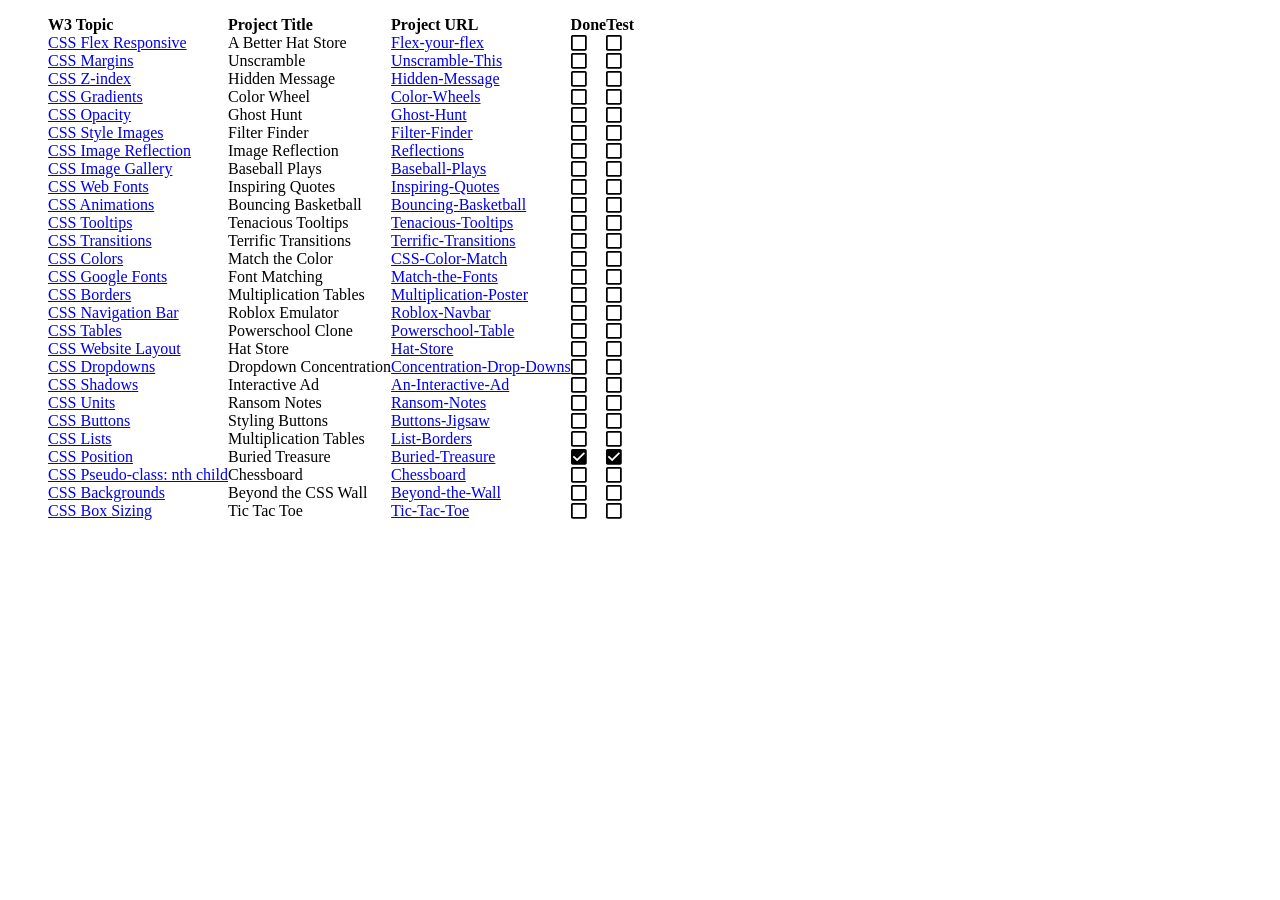
==== index.html @ 3a1cddb7 "123" ====
<!-- saved from url=(0040) -->
<html><head>
    <meta http-equiv="Content-Type" content="text/html; charset=UTF-8">
    <link type="text/css" rel="stylesheet" href="style.css">
    <title>The Jigsaw Projects</title>
</head>
    <body cz-shortcut-listen="true">
        <svg style="display:none;" width="16px" height="16px" viewBox="0 0 16 16" version="1.1" xmlns="http://www.w3.org/2000/svg" xmlns:xlink="http://www.w3.org/1999/xlink">
            <defs>
                <path id="checked-checkbox-id" d="M17,3 L4.75,3 C3.77875,3 3,3.7875 3,4.75 L3,17 C3,17.9625 3.77875,18.75 4.75,18.75 L17,18.75 C17.97125,18.75 18.75,17.9625 18.75,17 L18.75,4.75 C18.75,3.7875 17.97125,3 17,3 L17,3 Z M9.125,15.25 L4.75,10.875 L5.98375,9.64125 L9.125,12.77375 L15.76625,6.1325 L17,7.375 L9.125,15.25 L9.125,15.25 Z" transform="translate(-3.000000, -3.000000)"></path>
                <path id="unchecked-checkbox-id" d="M17,3.75 L17,16 L4.75,16 L4.75,3.75 L17,3.75 L17,3.75 Z M17,2 L4.75,2 C3.7875,2 3,2.7875 3,3.75 L3,16 C3,16.9625 3.7875,17.75 4.75,17.75 L17,17.75 C17.9625,17.75 18.75,16.9625 18.75,16 L18.75,3.75 C18.75,2.7875 17.9625,2 17,2 L17,2 Z" transform="translate(-3.000000, -2.000000)"></path>
            </defs>
        </svg>
        <div class="ritz grid-container" dir="ltr">
            <figure class="table" style="width:100%;">
                <table class="waffle" cellspacing="0" cellpadding="0">
                    <tbody>
                        <tr>
                            <td class="s0" dir="ltr"><strong>W3 Topic</strong></td>
                            <td class="s1" dir="ltr"><strong>Project Title</strong></td>
                            <td class="s1" dir="ltr"><strong>Project URL</strong></td>
                            <td class="s1" dir="ltr"><strong>Done</strong></td>
                            <td class="s1" dir="ltr"><strong>Test</strong></td>
                        </tr>
                        <tr>
                            <td class="s8" dir="ltr"><a target="_blank" rel="noopener noreferrer" href="https://www.w3schools.com/css/css3_flexbox_responsive.asp">CSS Flex Responsive</a></td>
                            <td class="s4" dir="ltr">A Better Hat Store</td>
                            <td class="s5" dir="ltr"><a target="_blank" rel="noopener noreferrer" href="Flex-your-flex">Flex-your-flex</a></td>
                            <td><svg style="display:inline;" width="16px" height="16px" viewbox="0 0 16 16">
                                    <use href="#unchecked-checkbox-id" fill="#000000"></use>
                                </svg></td>
                            <td class="s6">
                               <svg style="display:inline;" width="16px" height="16px" viewbox="0 0 16 16">
                                    <use href="#unchecked-checkbox-id" fill="#000000"></use>
                                </svg>
                            </td>
                        </tr>
                        <tr>
                            <td class="s8" dir="ltr"><a target="_blank" rel="noopener noreferrer" href="https://www.w3schools.com/css/css_margin.asp">CSS Margins</a></td>
                            <td class="s4" dir="ltr">Unscramble</td>
                            <td class="s5" dir="ltr"><a target="_blank" rel="noopener noreferrer" href="Unscramble-This">Unscramble-This</a></td>
                            <td><svg style="display:inline;" width="16px" height="16px" viewbox="0 0 16 16">
                                    <use href="#unchecked-checkbox-id" fill="#000000"></use>
                                </svg></td>
                            <td class="s6" dir="ltr">
                               <svg style="display:inline;" width="16px" height="16px" viewbox="0 0 16 16">
                                    <use href="#unchecked-checkbox-id" fill="#000000"></use>
                                </svg>
                            </td>
                        </tr>
                        <tr>
                            <td class="s8" dir="ltr"><a target="_blank" rel="noopener noreferrer" href="https://www.w3schools.com/css/css_z-index.asp">CSS Z-index</a></td>
                            <td class="s4" dir="ltr">Hidden Message</td>
                            <td class="s5"><a target="_blank" rel="noopener noreferrer" href="Hidden-Message">Hidden-Message</a></td>
                            <td><svg style="display:inline;" width="16px" height="16px" viewbox="0 0 16 16">
                                    <use href="#unchecked-checkbox-id" fill="#000000"></use>
                                </svg></td>
                            <td class="s6" dir="ltr">
                               <svg style="display:inline;" width="16px" height="16px" viewbox="0 0 16 16">
                                    <use href="#unchecked-checkbox-id" fill="#000000"></use>
                                </svg>
                            </td>
                        </tr>
                        <tr>
                            <td class="s8" dir="ltr"><a target="_blank" rel="noopener noreferrer" href="https://www.w3schools.com/css/css3_gradients.asp">CSS Gradients</a></td>
                            <td class="s4" dir="ltr">Color Wheel</td>
                            <td class="s5" dir="ltr"><a target="_blank" rel="noopener noreferrer" href="Color-Wheels">Color-Wheels</a></td>
                            <td><svg style="display:inline;" width="16px" height="16px" viewbox="0 0 16 16">
                                    <use href="#unchecked-checkbox-id" fill="#000000"></use>
                                </svg></td>
                            <td class="s6">
                               <svg style="display:inline;" width="16px" height="16px" viewbox="0 0 16 16">
                                    <use href="#unchecked-checkbox-id" fill="#000000"></use>
                                </svg>
                            </td>
                        </tr>
                        <tr>
                            <td class="s8" dir="ltr"><a target="_blank" rel="noopener noreferrer" href="https://www.w3schools.com/css/css_image_transparency.asp">CSS Opacity</a></td>
                            <td class="s4" dir="ltr">Ghost Hunt</td>
                            <td class="s5" dir="ltr"><a target="_blank" rel="noopener noreferrer" href="Ghost-Hunt#index.html">Ghost-Hunt</a></td>
                            <td><svg style="display:inline;" width="16px" height="16px" viewbox="0 0 16 16">
                                    <use href="#unchecked-checkbox-id" fill="#000000"></use>
                                </svg></td>
                            <td class="s6">
                               <svg style="display:inline;" width="16px" height="16px" viewbox="0 0 16 16">
                                    <use href="#unchecked-checkbox-id" fill="#000000"></use>
                                </svg>
                            </td>
                        </tr>
                        <tr>
                            <td class="s8" dir="ltr"><a target="_blank" rel="noopener noreferrer" href="https://www.w3schools.com/css/css3_images.asp">CSS Style Images</a></td>
                            <td class="s4" dir="ltr">Filter Finder</td>
                            <td class="s5" dir="ltr"><a target="_blank" rel="noopener noreferrer" href="Filter-Finder">Filter-Finder</a></td>
                            <td><svg style="display:inline;" width="16px" height="16px" viewbox="0 0 16 16">
                                    <use href="#unchecked-checkbox-id" fill="#000000"></use>
                                </svg></td>
                            <td class="s6">
                               <svg style="display:inline;" width="16px" height="16px" viewbox="0 0 16 16">
                                    <use href="#unchecked-checkbox-id" fill="#000000"></use>
                                </svg>
                            </td>
                        </tr>
                        <tr>
                            <td class="s8" dir="ltr"><a target="_blank" rel="noopener noreferrer" href="https://www.w3schools.com/css/css3_image_reflection.asp">CSS Image Reflection</a></td>
                            <td class="s4" dir="ltr">Image Reflection</td>
                            <td class="s5" dir="ltr"><a target="_blank" rel="noopener noreferrer" href="Reflections">Reflections</a></td>
                            <td><svg style="display:inline;" width="16px" height="16px" viewbox="0 0 16 16">
                                    <use href="#unchecked-checkbox-id" fill="#000000"></use>
                                </svg></td>
                            <td class="s6">
                               <svg style="display:inline;" width="16px" height="16px" viewbox="0 0 16 16">
                                    <use href="#unchecked-checkbox-id" fill="#000000"></use>
                                </svg>
                            </td>
                        </tr>
                        <tr>
                            <td class="s8" dir="ltr"><a target="_blank" rel="noopener noreferrer" href="https://www.w3schools.com/css/css_image_gallery.asp">CSS Image Gallery</a></td>
                            <td class="s4" dir="ltr">Baseball Plays</td>
                            <td class="s5"><a target="_blank" rel="noopener noreferrer" href="Baseball-Plays">Baseball-Plays</a></td>
                            <td><svg style="display:inline;" width="16px" height="16px" viewbox="0 0 16 16">
                                    <use href="#unchecked-checkbox-id" fill="#000000"></use>
                                </svg></td>
                            <td class="s6">
                               <svg style="display:inline;" width="16px" height="16px" viewbox="0 0 16 16">
                                    <use href="#unchecked-checkbox-id" fill="#000000"></use>
                                </svg>
                            </td>
                        </tr>
                        <tr>
                            <td class="s8" dir="ltr"><a target="_blank" rel="noopener noreferrer" href="https://www.w3schools.com/css/css3_fonts.asp">CSS Web Fonts</a></td>
                            <td class="s4" dir="ltr">Inspiring Quotes</td>
                            <td class="s5" dir="ltr"><a target="_blank" rel="noopener noreferrer" href="Inspiring-Quotes">Inspiring-Quotes</a></td>
                            <td><svg style="display:inline;" width="16px" height="16px" viewbox="0 0 16 16">
                                    <use href="#unchecked-checkbox-id" fill="#000000"></use>
                                </svg></td>
                            <td class="s6">
                               <svg style="display:inline;" width="16px" height="16px" viewbox="0 0 16 16">
                                    <use href="#unchecked-checkbox-id" fill="#000000"></use>
                                </svg>
                            </td>
                        </tr>
                        <tr>
                            <td class="s8" dir="ltr"><a target="_blank" rel="noopener noreferrer" href="https://www.w3schools.com/css/css3_animations.asp">CSS Animations</a></td>
                            <td class="s4" dir="ltr">Bouncing Basketball</td>
                            <td class="s5" dir="ltr"><a target="_blank" rel="noopener noreferrer" href="Bouncing-Basketball#index.html">Bouncing-Basketball</a></td>
                            <td><svg style="display:inline;" width="16px" height="16px" viewbox="0 0 16 16">
                                    <use href="#unchecked-checkbox-id" fill="#000000"></use>
                                </svg></td>
                            <td class="s6">
                               <svg style="display:inline;" width="16px" height="16px" viewbox="0 0 16 16">
                                    <use href="#unchecked-checkbox-id" fill="#000000"></use>
                                </svg>
                            </td>
                        </tr>
                        <tr>
                            <td class="s8" dir="ltr"><a target="_blank" rel="noopener noreferrer" href="https://www.w3schools.com/css/css_tooltip.asp">CSS Tooltips</a></td>
                            <td class="s4" dir="ltr">Tenacious Tooltips</td>
                            <td class="s5" dir="ltr"><a target="_blank" rel="noopener noreferrer" href="Tenacious-Tooltips">Tenacious-Tooltips</a></td>
                            <td><svg style="display:inline;" width="16px" height="16px" viewbox="0 0 16 16">
                                    <use href="#unchecked-checkbox-id" fill="#000000"></use>
                                </svg></td>
                            <td class="s6">
                               <svg style="display:inline;" width="16px" height="16px" viewbox="0 0 16 16">
                                    <use href="#unchecked-checkbox-id" fill="#000000"></use>
                                </svg>
                            </td>
                        </tr>
                        <tr>
                            <td class="s8" dir="ltr"><a target="_blank" rel="noopener noreferrer" href="https://www.w3schools.com/css/css3_transitions.asp">CSS Transitions</a></td>
                            <td class="s4" dir="ltr">Terrific Transitions</td>
                            <td class="s5"><a target="_blank" rel="noopener noreferrer" href="Terrific-Transitions">Terrific-Transitions</a></td>
                            <td><svg style="display:inline;" width="16px" height="16px" viewbox="0 0 16 16">
                                    <use href="#unchecked-checkbox-id" fill="#000000"></use>
                                </svg></td>
                            <td class="s6">
                               <svg style="display:inline;" width="16px" height="16px" viewbox="0 0 16 16">
                                    <use href="#unchecked-checkbox-id" fill="#000000"></use>
                                </svg>
                            </td>
                        </tr>
                        <tr>
                            <td class="s8" dir="ltr"><a target="_blank" rel="noopener noreferrer" href="https://www.w3schools.com/css/css3_colors.asp">CSS Colors</a></td>
                            <td class="s4" dir="ltr">Match the Color</td>
                            <td class="s5" dir="ltr"><a target="_blank" rel="noopener noreferrer" href="CSS-Color-Match#index.html">CSS-Color-Match</a></td>
                            <td><svg style="display:inline;" width="16px" height="16px" viewbox="0 0 16 16">
                                    <use href="#unchecked-checkbox-id" fill="#000000"></use>
                                </svg></td>
                            <td class="s6">
                               <svg style="display:inline;" width="16px" height="16px" viewbox="0 0 16 16">
                                    <use href="#unchecked-checkbox-id" fill="#000000"></use>
                                </svg>
                            </td>
                        </tr>
                        <tr>
                            <td class="s8" dir="ltr"><a target="_blank" rel="noopener noreferrer" href="https://www.w3schools.com/css/css_font_google.asp">CSS Google Fonts</a></td>
                            <td class="s4" dir="ltr">Font Matching</td>
                            <td class="s5" dir="ltr"><a target="_blank" rel="noopener noreferrer" href="Match-the-Fonts">Match-the-Fonts</a></td>
                            <td><svg style="display:inline;" width="16px" height="16px" viewbox="0 0 16 16">
                                    <use href="#unchecked-checkbox-id" fill="#000000"></use>
                                </svg></td>
                            <td class="s6">
                               <svg style="display:inline;" width="16px" height="16px" viewbox="0 0 16 16">
                                    <use href="#unchecked-checkbox-id" fill="#000000"></use>
                                </svg>
                            </td>
                        </tr>
                        <tr>
                            <td class="s8" dir="ltr"><a target="_blank" rel="noopener noreferrer" href="https://www.w3schools.com/css/css_border.asp">CSS Borders</a></td>
                            <td class="s4" dir="ltr">Multiplication Tables</td>
                            <td class="s5" dir="ltr"><a target="_blank" rel="noopener noreferrer" href="Multiplication-Poster">Multiplication-Poster</a></td>
                            <td><svg style="display:inline;" width="16px" height="16px" viewbox="0 0 16 16">
                                    <use href="#unchecked-checkbox-id" fill="#000000"></use>
                                </svg></td>
                            <td class="s6">
                               <svg style="display:inline;" width="16px" height="16px" viewbox="0 0 16 16">
                                    <use href="#unchecked-checkbox-id" fill="#000000"></use>
                                </svg>
                            </td>
                        </tr>
                        <tr>
                            <td class="s8" dir="ltr"><a target="_blank" rel="noopener noreferrer" href="https://www.w3schools.com/css/css_navbar.asp">CSS Navigation Bar</a></td>
                            <td class="s4" dir="ltr">Roblox Emulator</td>
                            <td class="s5" dir="ltr"><a target="_blank" rel="noopener noreferrer" href="Roblox-Navbar">Roblox-Navbar</a></td>
                            <td><svg style="display:inline;" width="16px" height="16px" viewbox="0 0 16 16">
                                    <use href="#unchecked-checkbox-id" fill="#000000"></use>
                                </svg></td>
                            <td class="s6">
                               <svg style="display:inline;" width="16px" height="16px" viewbox="0 0 16 16">
                                    <use href="#unchecked-checkbox-id" fill="#000000"></use>
                                </svg>
                            </td>
                        </tr>
                        <tr>
                            <td class="s8" dir="ltr"><a target="_blank" rel="noopener noreferrer" href="https://www.w3schools.com/css/css_table.asp">CSS Tables</a></td>
                            <td class="s4" dir="ltr">Powerschool Clone</td>
                            <td class="s5" dir="ltr"><a target="_blank" rel="noopener noreferrer" href="Powerschool-Table">Powerschool-Table</a></td>
                            <td><svg style="display:inline;" width="16px" height="16px" viewbox="0 0 16 16">
                                    <use href="#unchecked-checkbox-id" fill="#000000"></use>
                                </svg></td>
                            <td class="s6">
                               <svg style="display:inline;" width="16px" height="16px" viewbox="0 0 16 16">
                                    <use href="#unchecked-checkbox-id" fill="#000000"></use>
                                </svg>
                            </td>
                        </tr>
                        <tr>
                            <td class="s8" dir="ltr"><a target="_blank" rel="noopener noreferrer" href="https://www.w3schools.com/css/css_website_layout.asp">CSS Website Layout</a></td>
                            <td class="s4" dir="ltr">Hat Store</td>
                            <td class="s5" dir="ltr"><a target="_blank" rel="noopener noreferrer" href="Hat-Store">Hat-Store</a></td>
                            <td><svg style="display:inline;" width="16px" height="16px" viewbox="0 0 16 16">
                                    <use href="#unchecked-checkbox-id" fill="#000000"></use>
                                </svg></td>
                            <td class="s6">
                               <svg style="display:inline;" width="16px" height="16px" viewbox="0 0 16 16">
                                    <use href="#unchecked-checkbox-id" fill="#000000"></use>
                                </svg>
                            </td>
                        </tr>
                        <tr>
                            <td class="s8" dir="ltr"><a target="_blank" rel="noopener noreferrer" href="https://www.w3schools.com/css/css_dropdowns.asp">CSS Dropdowns</a></td>
                            <td class="s4" dir="ltr">Dropdown Concentration</td>
                            <td class="s5"><a target="_blank" rel="noopener noreferrer" href="Concentration-Drop-Downs">Concentration-Drop-Downs</a></td>
                            <td><svg style="display:inline;" width="16px" height="16px" viewbox="0 0 16 16">
                                    <use href="#unchecked-checkbox-id" fill="#000000"></use>
                                </svg></td>
                            <td class="s6">
                               <svg style="display:inline;" width="16px" height="16px" viewbox="0 0 16 16">
                                    <use href="#unchecked-checkbox-id" fill="#000000"></use>
                                </svg>
                            </td>
                        </tr>
                        <tr>
                            <td class="s8" dir="ltr"><a target="_blank" rel="noopener noreferrer" href="https://www.w3schools.com/css/css3_shadows.asp">CSS Shadows</a></td>
                            <td class="s4" dir="ltr">Interactive Ad</td>
                            <td class="s5" dir="ltr"><a target="_blank" rel="noopener noreferrer" href="An-Interactive-Ad#index.html">An-Interactive-Ad</a></td>
                            <td><svg style="display:inline;" width="16px" height="16px" viewbox="0 0 16 16">
                                    <use href="#unchecked-checkbox-id" fill="#000000"></use>
                                </svg></td>
                            <td class="s6">
                               <svg style="display:inline;" width="16px" height="16px" viewbox="0 0 16 16">
                                    <use href="#unchecked-checkbox-id" fill="#000000"></use>
                                </svg>
                            </td>
                        </tr>
                        <tr>
                            <td class="s8" dir="ltr"><a target="_blank" rel="noopener noreferrer" href="https://www.w3schools.com/cssref/css_units.asp">CSS Units</a></td>
                            <td class="s4" dir="ltr">Ransom Notes</td>
                            <td class="s5" dir="ltr"><a target="_blank" rel="noopener noreferrer" href="Ransom-Notes">Ransom-Notes</a></td>
                            <td><svg style="display:inline;" width="16px" height="16px" viewbox="0 0 16 16">
                                    <use href="#unchecked-checkbox-id" fill="#000000"></use>
                                </svg></td>
                            <td class="s6">
                               <svg style="display:inline;" width="16px" height="16px" viewbox="0 0 16 16">
                                    <use href="#unchecked-checkbox-id" fill="#000000"></use>
                                </svg>
                            </td>
                        </tr>
                        <tr>
                            <td class="s8" dir="ltr"><a target="_blank" rel="noopener noreferrer" href="https://www.w3schools.com/css/css3_buttons.asp">CSS Buttons</a></td>
                            <td class="s4" dir="ltr">Styling Buttons</td>
                            <td class="s5"><a target="_blank" rel="noopener noreferrer" href="Buttons-Jigsaw">Buttons-Jigsaw</a></td>
                            <td><svg style="display:inline;" width="16px" height="16px" viewbox="0 0 16 16">
                                    <use href="#unchecked-checkbox-id" fill="#000000"></use>
                                </svg></td>
                            <td class="s6">
                               <svg style="display:inline;" width="16px" height="16px" viewbox="0 0 16 16">
                                    <use href="#unchecked-checkbox-id" fill="#000000"></use>
                                </svg>
                            </td>
                        </tr>
                        <tr>
                            <td class="s8" dir="ltr"><a target="_blank" rel="noopener noreferrer" href="https://www.w3schools.com/css/css_list.asp">CSS Lists</a></td>
                            <td class="s4" dir="ltr">Multiplication Tables</td>
                            <td class="s5" dir="ltr"><a target="_blank" rel="noopener noreferrer" href="List-Borders">List-Borders</a></td>
                            <td><svg style="display:inline;" width="16px" height="16px" viewbox="0 0 16 16">
                                    <use href="#unchecked-checkbox-id" fill="#000000"></use>
                                </svg></td>
                            <td class="s6">
                               <svg style="display:inline;" width="16px" height="16px" viewbox="0 0 16 16">
                                    <use href="#unchecked-checkbox-id" fill="#000000"></use>
                                </svg>
                            </td>
                        </tr>
                        <tr>
                            <td class="s8" dir="ltr"><a target="_blank" rel="noopener noreferrer" href="https://www.w3schools.com/css/css_positioning.asp">CSS Position</a></td>
                            <td class="s4" dir="ltr">Buried Treasure</td>
                            <td class="s5" dir="ltr"><a target="_blank" rel="noopener noreferrer" href="Buried-Treasure">Buried-Treasure</a></td>
                            <td class="s4" dir="ltr">
                                <svg style="display:inline;" width="16px" height="16px" viewbox="0 0 16 16">
                                    <use href="#checked-checkbox-id" fill="#000000"></use>
                                </svg>
                            </td>
                            <td class="s6" dir="ltr">
                               <svg style="display:inline;" width="16px" height="16px" viewbox="0 0 16 16">
                                    <use href="#checked-checkbox-id" fill="#000000"></use>
                                </svg>
                            </td>
                        </tr>
                        <tr>
                            <td class="s8" dir="ltr"><a target="_blank" rel="noopener noreferrer" href="https://www.w3schools.com/css/css_pseudo_classes.asp">CSS Pseudo-class: nth child</a></td>
                            <td class="s4" dir="ltr">Chessboard</td>
                            <td class="s5" dir="ltr"><a target="_blank" rel="noopener noreferrer" href="Chessboard#index.html">Chessboard</a></td>
                            <td><svg style="display:inline;" width="16px" height="16px" viewbox="0 0 16 16">
                                    <use href="#unchecked-checkbox-id" fill="#000000"></use>
                                </svg></td>
                            <td class="s6">
                               <svg style="display:inline;" width="16px" height="16px" viewbox="0 0 16 16">
                                    <use href="#unchecked-checkbox-id" fill="#000000"></use>
                                </svg>
                            </td>
                        </tr>
                        <tr>
                            <td class="s8" dir="ltr"><a target="_blank" rel="noopener noreferrer" href="https://www.w3schools.com/css/css_background.asp">CSS Backgrounds</a></td>
                            <td class="s4" dir="ltr">Beyond the CSS Wall</td>
                            <td class="s5"><a target="_blank" rel="noopener noreferrer" href="Beyond-the-Wall">Beyond-the-Wall</a></td>
                            <td><svg style="display:inline;" width="16px" height="16px" viewbox="0 0 16 16">
                                    <use href="#unchecked-checkbox-id" fill="#000000"></use>
                                </svg></td>
                            <td class="s6">
                               <svg style="display:inline;" width="16px" height="16px" viewbox="0 0 16 16">
                                    <use href="#unchecked-checkbox-id" fill="#000000"></use>
                                </svg>
                            </td>
                        </tr>
                        <tr>
                            <td class="s8" dir="ltr"><a target="_blank" rel="noopener noreferrer" href="https://www.w3schools.com/css/css3_box-sizing.asp">CSS Box Sizing</a></td>
                            <td class="s4" dir="ltr">Tic Tac Toe</td>
                            <td class="s5" dir="ltr"><a target="_blank" rel="noopener noreferrer" href="Tic-Tac-Toe">Tic-Tac-Toe</a></td>
                            <td><svg style="display:inline;" width="16px" height="16px" viewbox="0 0 16 16">
                                    <use href="#unchecked-checkbox-id" fill="#000000"></use>
                                </svg></td>
                            <td class="s6">
                               <svg style="display:inline;" width="16px" height="16px" viewbox="0 0 16 16">
                                    <use href="#unchecked-checkbox-id" fill="#000000"></use>
                                </svg>
                            </td>
                        </tr>
                    </tbody>
                </table>
            </figure>
        </div>
    </html>
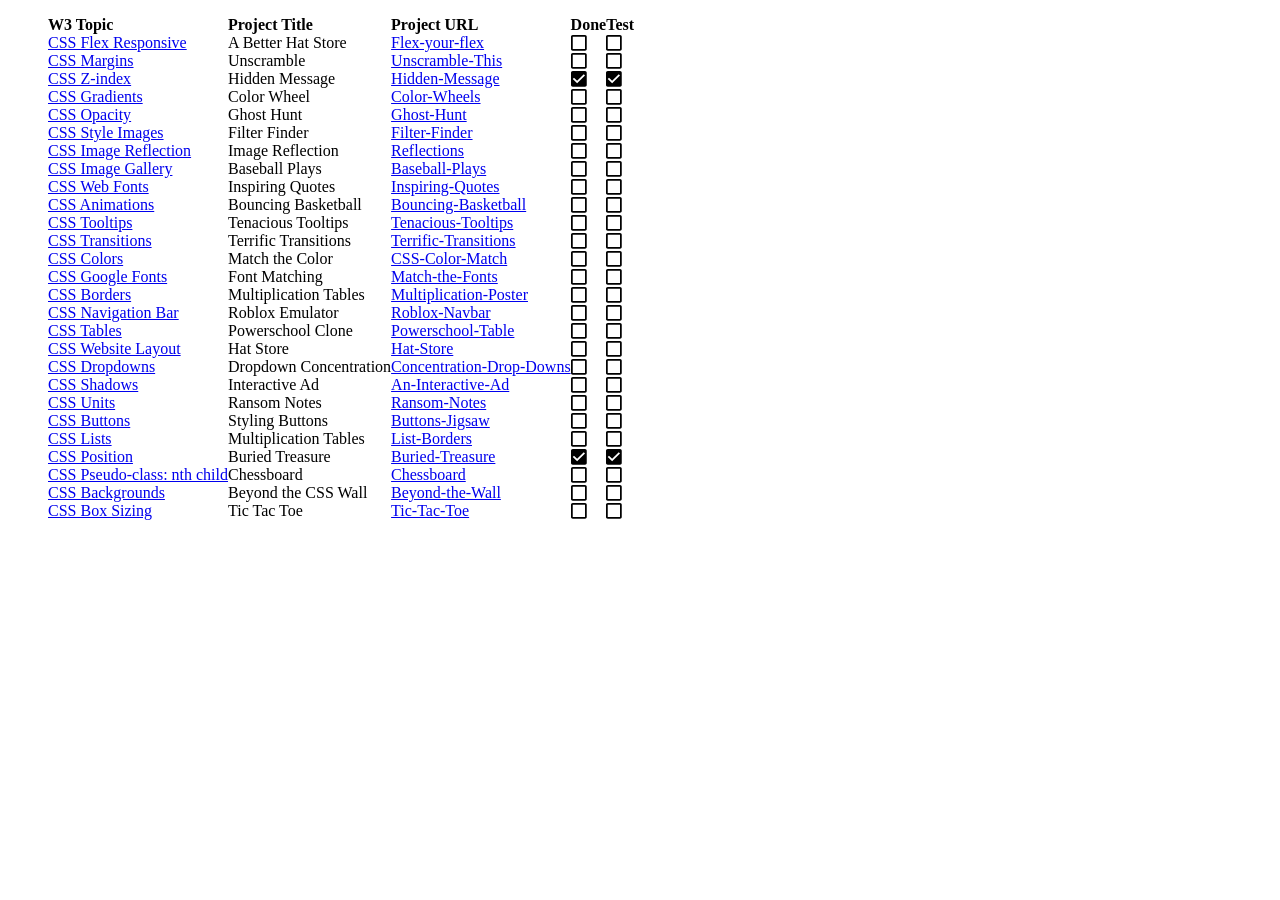
==== commit c37e89eb: "hidden message" ====
--- a/index.html
+++ b/index.html
@@ -54,11 +54,11 @@
                             <td class="s4" dir="ltr">Hidden Message</td>
                             <td class="s5"><a target="_blank" rel="noopener noreferrer" href="Hidden-Message">Hidden-Message</a></td>
                             <td><svg style="display:inline;" width="16px" height="16px" viewbox="0 0 16 16">
-                                    <use href="#unchecked-checkbox-id" fill="#000000"></use>
+                                    <use href="#checked-checkbox-id" fill="#000000"></use>
                                 </svg></td>
                             <td class="s6" dir="ltr">
                                <svg style="display:inline;" width="16px" height="16px" viewbox="0 0 16 16">
-                                    <use href="#unchecked-checkbox-id" fill="#000000"></use>
+                                    <use href="#checked-checkbox-id" fill="#000000"></use>
                                 </svg>
                             </td>
                         </tr>
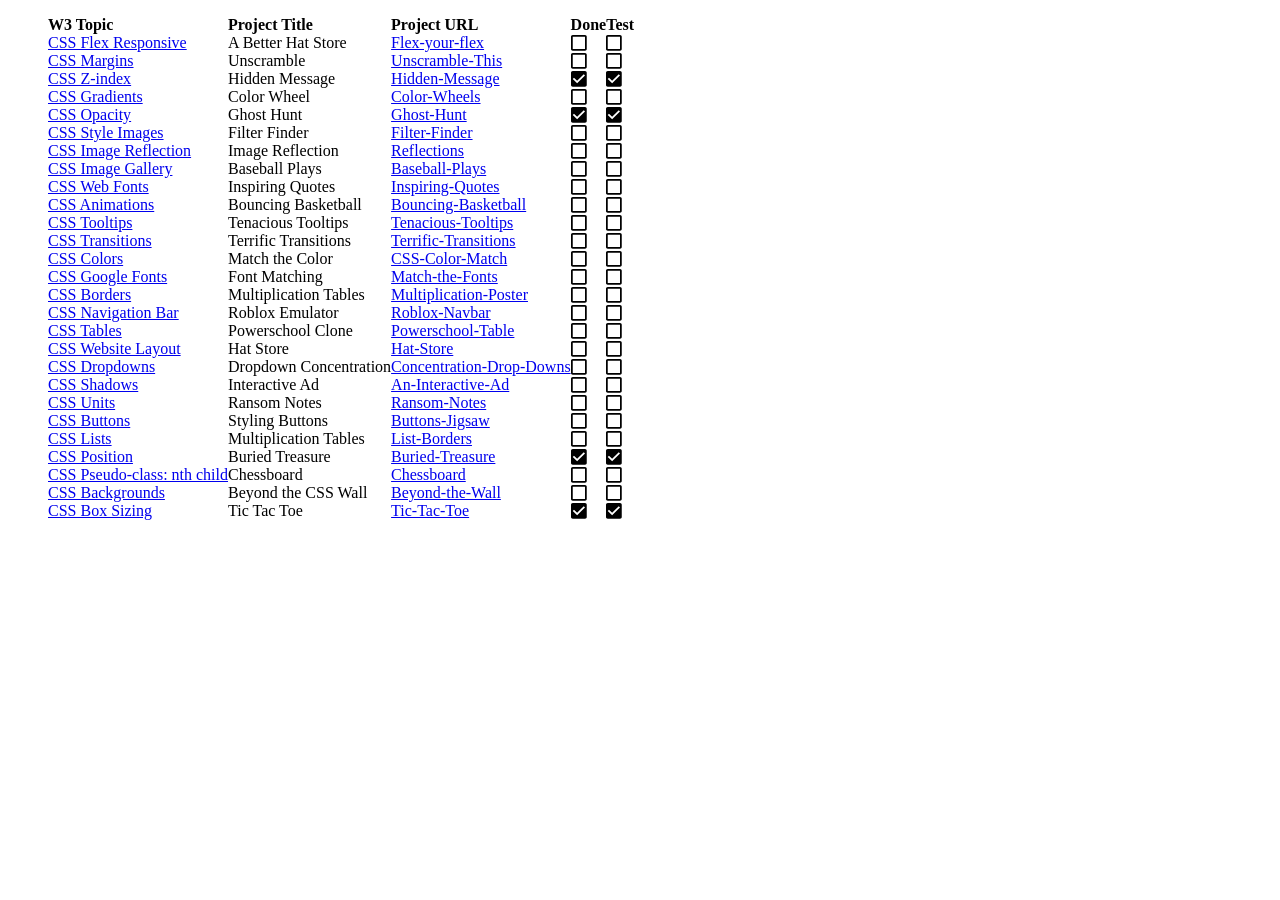
==== commit 1565bc43: "tic tac toe" ====
--- a/index.html
+++ b/index.html
@@ -80,11 +80,11 @@
                             <td class="s4" dir="ltr">Ghost Hunt</td>
                             <td class="s5" dir="ltr"><a target="_blank" rel="noopener noreferrer" href="Ghost-Hunt#index.html">Ghost-Hunt</a></td>
                             <td><svg style="display:inline;" width="16px" height="16px" viewbox="0 0 16 16">
-                                    <use href="#unchecked-checkbox-id" fill="#000000"></use>
-                                </svg></td>
-                            <td class="s6">
-                               <svg style="display:inline;" width="16px" height="16px" viewbox="0 0 16 16">
-                                    <use href="#unchecked-checkbox-id" fill="#000000"></use>
+                                    <use href="#checked-checkbox-id" fill="#000000"></use>
+                                </svg></td>
+                            <td class="s6">
+                               <svg style="display:inline;" width="16px" height="16px" viewbox="0 0 16 16">
+                                    <use href="#checked-checkbox-id" fill="#000000"></use>
                                 </svg>
                             </td>
                         </tr>
@@ -368,11 +368,11 @@
                             <td class="s4" dir="ltr">Tic Tac Toe</td>
                             <td class="s5" dir="ltr"><a target="_blank" rel="noopener noreferrer" href="Tic-Tac-Toe">Tic-Tac-Toe</a></td>
                             <td><svg style="display:inline;" width="16px" height="16px" viewbox="0 0 16 16">
-                                    <use href="#unchecked-checkbox-id" fill="#000000"></use>
-                                </svg></td>
-                            <td class="s6">
-                               <svg style="display:inline;" width="16px" height="16px" viewbox="0 0 16 16">
-                                    <use href="#unchecked-checkbox-id" fill="#000000"></use>
+                                    <use href="#checked-checkbox-id" fill="#000000"></use>
+                                </svg></td>
+                            <td class="s6">
+                               <svg style="display:inline;" width="16px" height="16px" viewbox="0 0 16 16">
+                                    <use href="#checked-checkbox-id" fill="#000000"></use>
                                 </svg>
                             </td>
                         </tr>
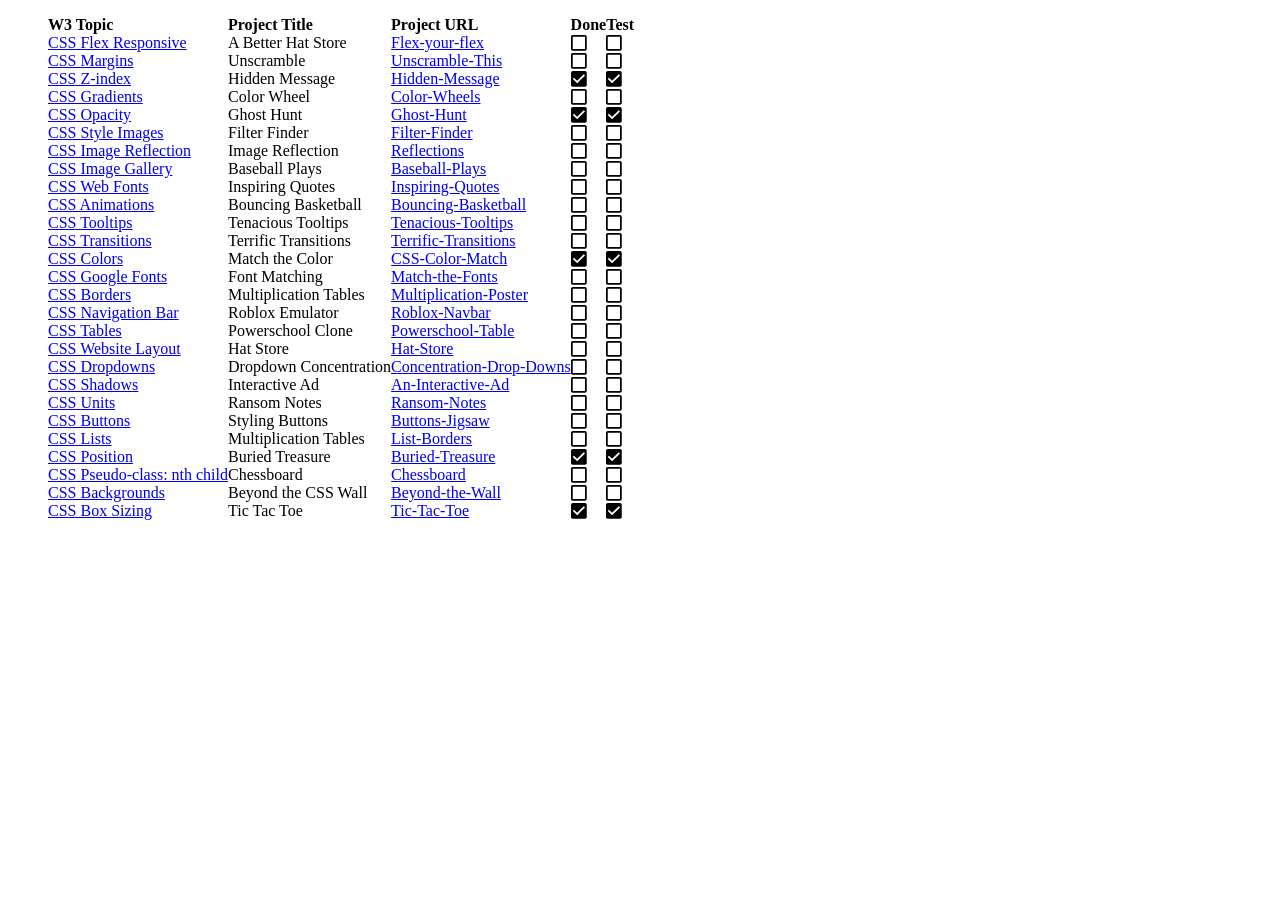
==== commit 0ed30578: "Color-Matching" ====
--- a/index.html
+++ b/index.html
@@ -184,11 +184,11 @@
                             <td class="s4" dir="ltr">Match the Color</td>
                             <td class="s5" dir="ltr"><a target="_blank" rel="noopener noreferrer" href="CSS-Color-Match#index.html">CSS-Color-Match</a></td>
                             <td><svg style="display:inline;" width="16px" height="16px" viewbox="0 0 16 16">
-                                    <use href="#unchecked-checkbox-id" fill="#000000"></use>
-                                </svg></td>
-                            <td class="s6">
-                               <svg style="display:inline;" width="16px" height="16px" viewbox="0 0 16 16">
-                                    <use href="#unchecked-checkbox-id" fill="#000000"></use>
+                                    <use href="#checked-checkbox-id" fill="#000000"></use>
+                                </svg></td>
+                            <td class="s6">
+                               <svg style="display:inline;" width="16px" height="16px" viewbox="0 0 16 16">
+                                    <use href="#checked-checkbox-id" fill="#000000"></use>
                                 </svg>
                             </td>
                         </tr>
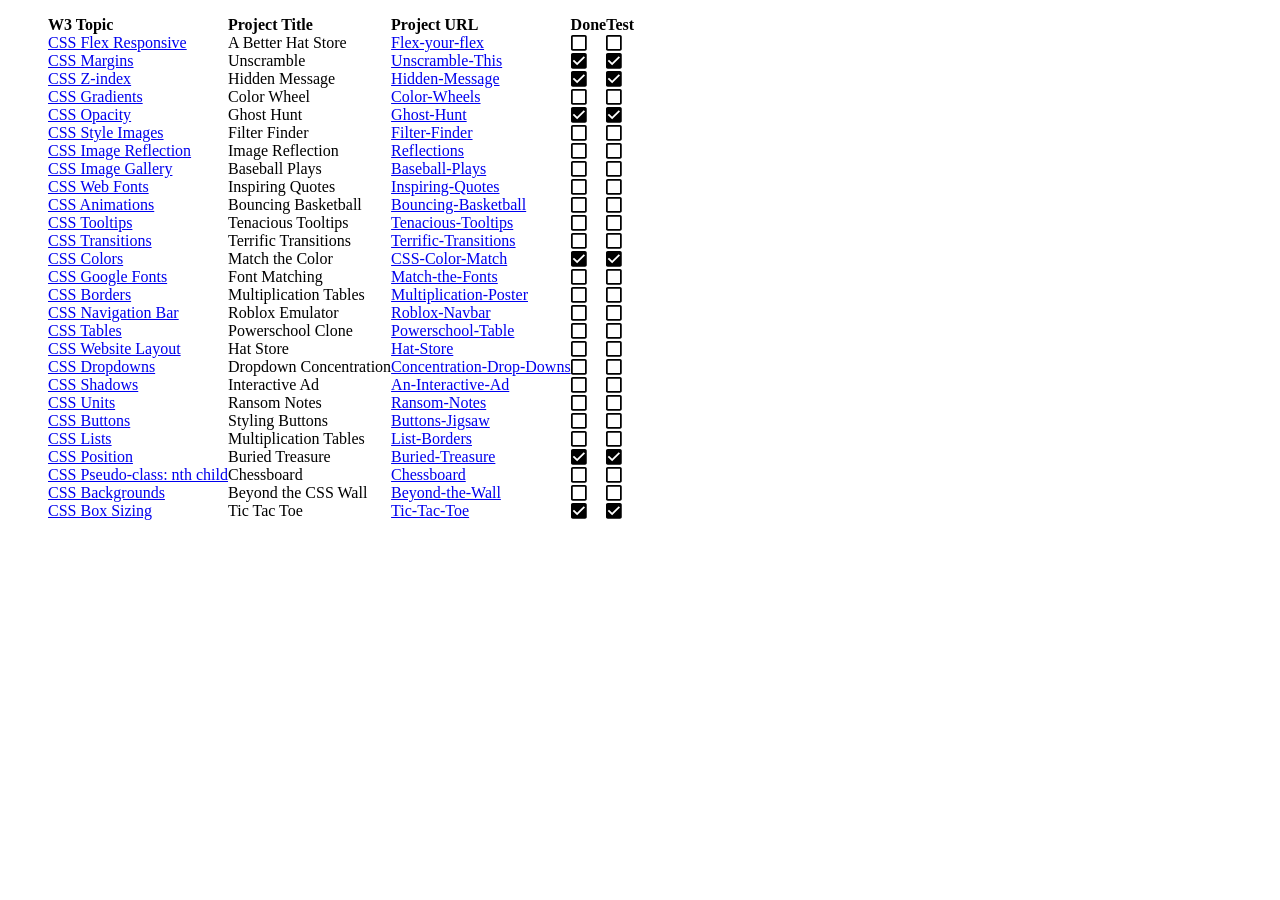
==== commit ffc0c183: "unscramble" ====
--- a/index.html
+++ b/index.html
@@ -41,11 +41,11 @@
                             <td class="s4" dir="ltr">Unscramble</td>
                             <td class="s5" dir="ltr"><a target="_blank" rel="noopener noreferrer" href="Unscramble-This">Unscramble-This</a></td>
                             <td><svg style="display:inline;" width="16px" height="16px" viewbox="0 0 16 16">
-                                    <use href="#unchecked-checkbox-id" fill="#000000"></use>
+                                    <use href="#checked-checkbox-id" fill="#000000"></use>
                                 </svg></td>
                             <td class="s6" dir="ltr">
                                <svg style="display:inline;" width="16px" height="16px" viewbox="0 0 16 16">
-                                    <use href="#unchecked-checkbox-id" fill="#000000"></use>
+                                    <use href="#checked-checkbox-id" fill="#000000"></use>
                                 </svg>
                             </td>
                         </tr>
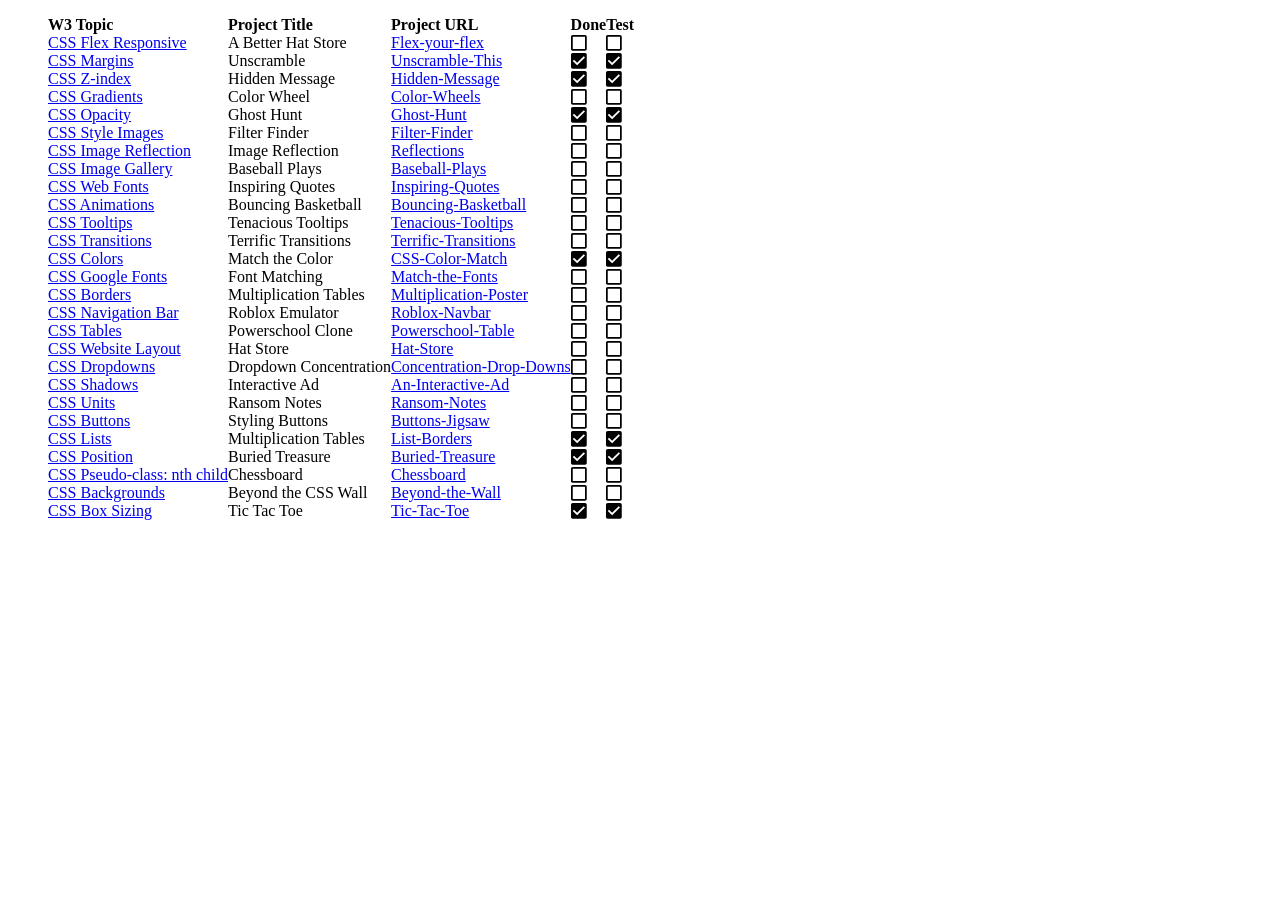
==== commit dc42d1c4: "123" ====
--- a/index.html
+++ b/index.html
@@ -314,11 +314,11 @@
                             <td class="s4" dir="ltr">Multiplication Tables</td>
                             <td class="s5" dir="ltr"><a target="_blank" rel="noopener noreferrer" href="List-Borders">List-Borders</a></td>
                             <td><svg style="display:inline;" width="16px" height="16px" viewbox="0 0 16 16">
-                                    <use href="#unchecked-checkbox-id" fill="#000000"></use>
-                                </svg></td>
-                            <td class="s6">
-                               <svg style="display:inline;" width="16px" height="16px" viewbox="0 0 16 16">
-                                    <use href="#unchecked-checkbox-id" fill="#000000"></use>
+                                    <use href="#checked-checkbox-id" fill="#000000"></use>
+                                </svg></td>
+                            <td class="s6">
+                               <svg style="display:inline;" width="16px" height="16px" viewbox="0 0 16 16">
+                                    <use href="#checked-checkbox-id" fill="#000000"></use>
                                 </svg>
                             </td>
                         </tr>
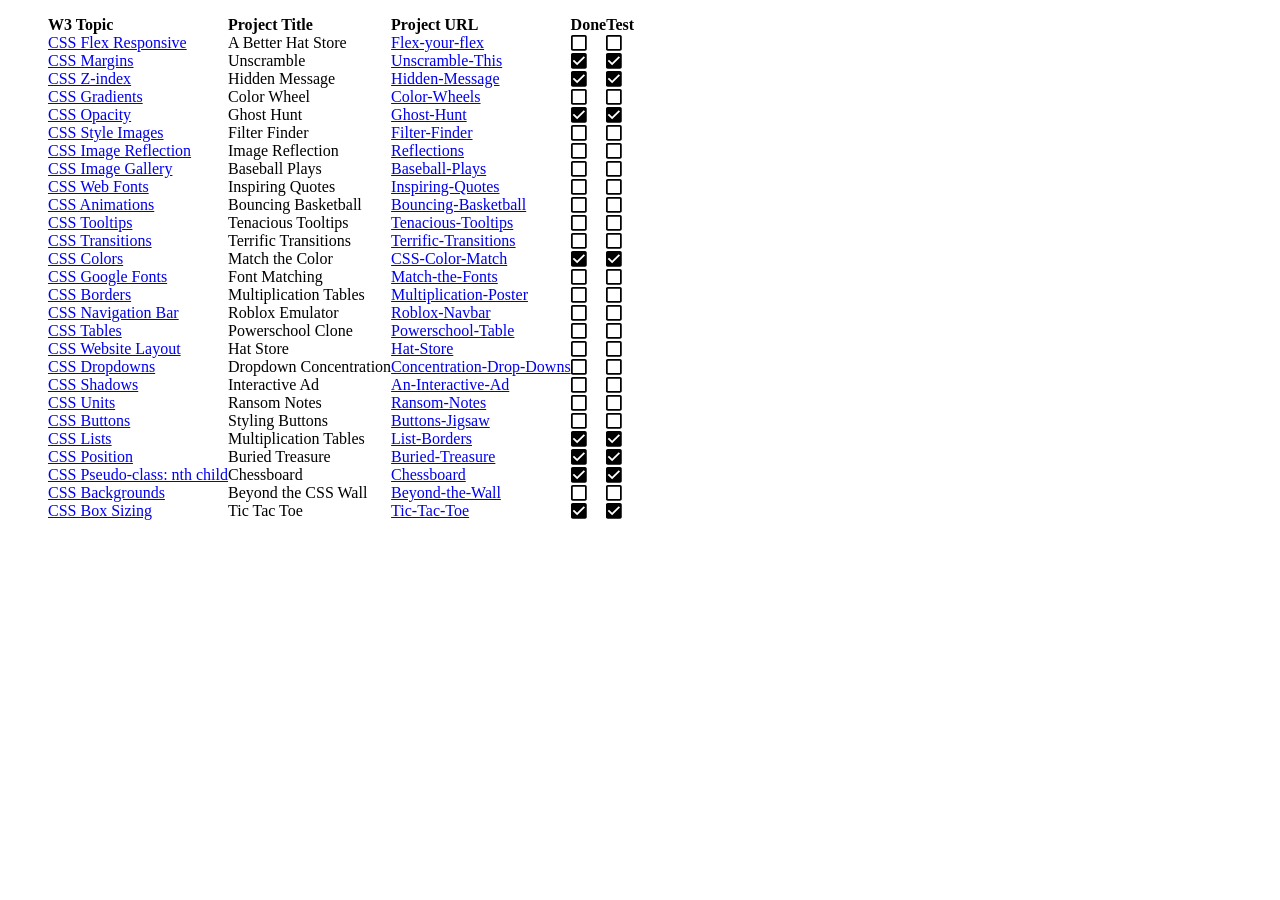
==== commit ce09a2c1: "123" ====
--- a/index.html
+++ b/index.html
@@ -342,11 +342,11 @@
                             <td class="s4" dir="ltr">Chessboard</td>
                             <td class="s5" dir="ltr"><a target="_blank" rel="noopener noreferrer" href="Chessboard#index.html">Chessboard</a></td>
                             <td><svg style="display:inline;" width="16px" height="16px" viewbox="0 0 16 16">
-                                    <use href="#unchecked-checkbox-id" fill="#000000"></use>
-                                </svg></td>
-                            <td class="s6">
-                               <svg style="display:inline;" width="16px" height="16px" viewbox="0 0 16 16">
-                                    <use href="#unchecked-checkbox-id" fill="#000000"></use>
+                                    <use href="#checked-checkbox-id" fill="#000000"></use>
+                                </svg></td>
+                            <td class="s6">
+                               <svg style="display:inline;" width="16px" height="16px" viewbox="0 0 16 16">
+                                    <use href="#checked-checkbox-id" fill="#000000"></use>
                                 </svg>
                             </td>
                         </tr>
